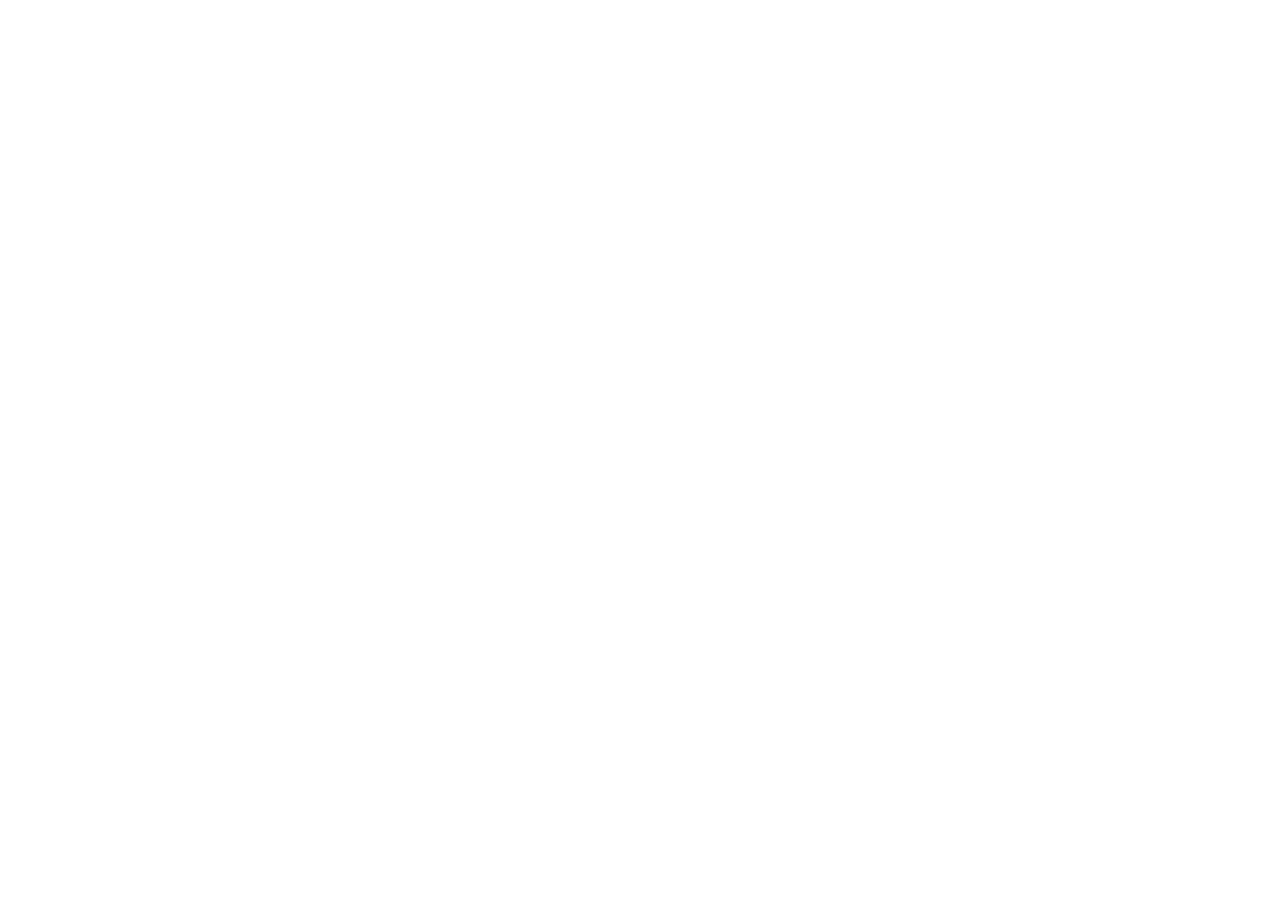
==== Earthquakes_past7days/index.html @ eea9308c "+ earthquake data" ====
<!DOCTYPE html>
<html lang="en">

<head>
    <meta charset="UTF-8">
    <meta http-equiv="X-UA-Compatible" content="IE=edge">
    <meta name="viewport" content="width=device-width, initial-scale=1.0">
    <title>Mapping_GeoJSON_Data</title>

    <!-- Leaflet CSS - this part sets up Leaflet CSS files -->
    <link rel="stylesheet" href="https://unpkg.com/leaflet@1.7.1/dist/leaflet.css"
    integrity="sha512-xodZBNTC5n17Xt2atTPuE1HxjVMSvLVW9ocqUKLsCC5CXdbqCmblAshOMAS6/keqq/sMZMZ19scR4PsZChSR7A=="
    crossorigin=""/>

    <!-- d3 JavaScript -->
    <script src="https://d3js.org/d3.v5.min.js"></script>

    <!-- Our CSS: This tells this file (index.html) to use the "style.css" file we created -->
    <link rel="stylesheet" type="text/css" href="static/css/style.css">

</head>



<body>
    <!-- The div that holds our map -->
    <div id="mapid"></div>

    <!-- Leaflet JavaScript -->
    <script src="https://unpkg.com/leaflet@1.7.1/dist/leaflet.js"
    integrity="sha512-XQoYMqMTK8LvdxXYG3nZ448hOEQiglfqkJs1NOQV44cWnUrBc8PkAOcXy20w0vlaXaVUearIOBhiXZ5V3ynxwA=="
    crossorigin=""></script>

    <!-- API key -->
    <script type="text/javascript" src="static/js/config.js"></script>

    <!-- Our JavaScript-->
    <script type="text/javascript" src="static/js/logicStep1.js"></script>
</body>

</html>
---- Earthquakes_past7days/static/css/style.css ----
/* Next, add the following CSS code to our style.css file to set 
the style for our map on our index.html page and save the file: */


html,
body,
#mapid {
  width: 100%;
  height: 100%;
  padding: 0;
  margin: 0;
}
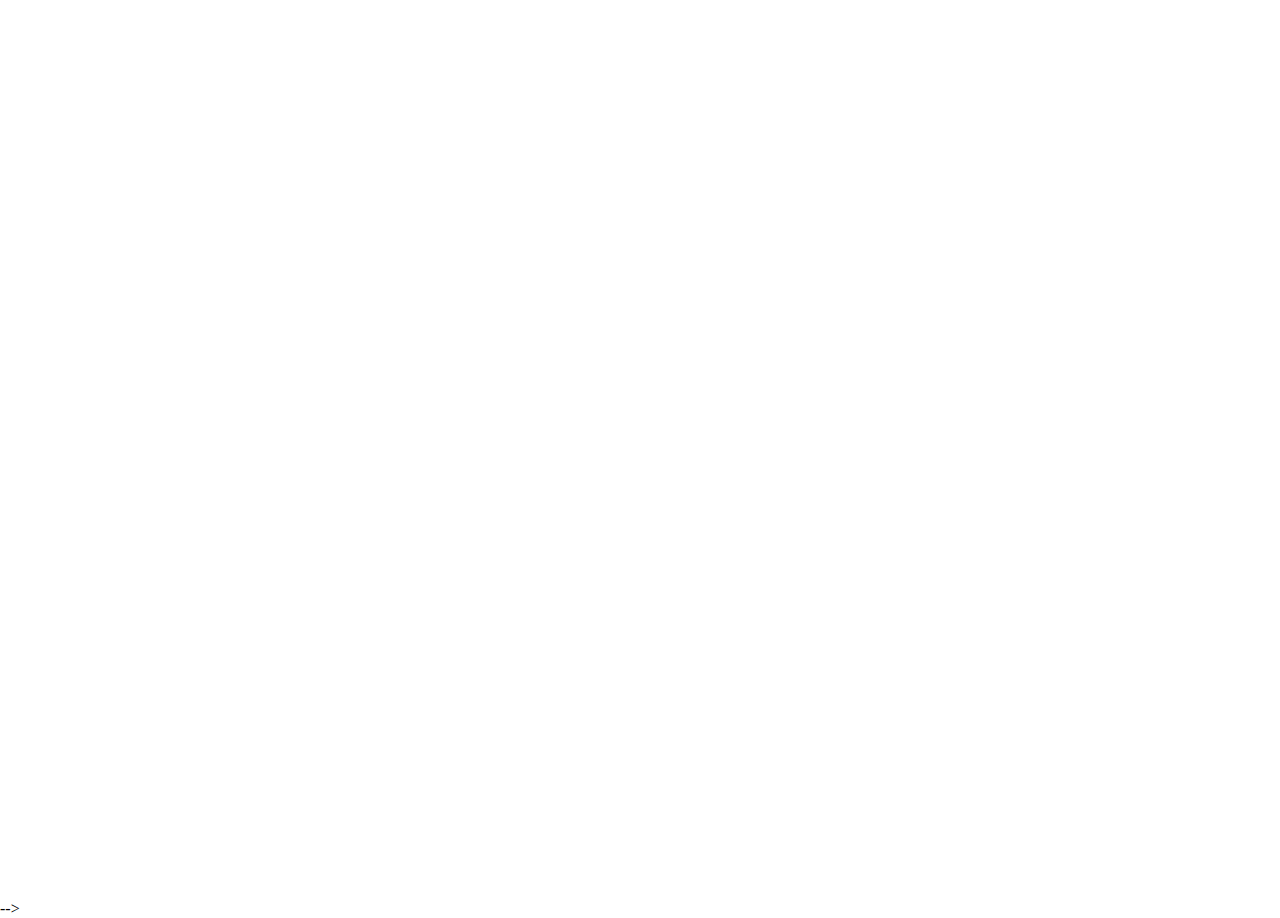
==== commit 7aded7e3: "+legend" ====
--- a/Earthquakes_past7days/index.html
+++ b/Earthquakes_past7days/index.html
@@ -34,8 +34,21 @@
     <!-- API key -->
     <script type="text/javascript" src="static/js/config.js"></script>
 
-    <!-- Our JavaScript-->
-    <script type="text/javascript" src="static/js/logicStep1.js"></script>
+    <!-- Our JavaScript 1-->
+    <!-- <script type="text/javascript" src="static/js/logicStep1.js"></script> -->
+
+    <!-- Our JavaScript 2-->
+    <!-- <script type="text/javascript" src="static/js/logicStep2.js"></script> -->
+
+    <!-- Our JavaScript 3-->
+    <!-- <script type="text/javascript" src="static/js/logicStep3.js"></script> -->
+
+    <!-- Our JavaScript 4-->
+    <!-- <script type="text/javascript" src="static/js/logicStep4.js"></script> -->
+
+    <!-- Our JavaScript 4--> 
+    <script type="text/javascript" src="static/js/logicStep5.js"></script> -->
+
 </body>
 
 </html>
--- a/Earthquakes_past7days/static/css/style.css
+++ b/Earthquakes_past7days/static/css/style.css
@@ -9,4 +9,20 @@
   height: 100%;
   padding: 0;
   margin: 0;
+}
+
+.legend {
+  padding: 10px;
+  line-height: 18px;
+  color: #555;
+  background-color: #fff;
+  border-radius: 5px;
+}
+
+.legend i {
+  float: left;
+  width: 18px;
+  height: 18px;
+  margin-right: 8px;
+  opacity: 0.7;
 }